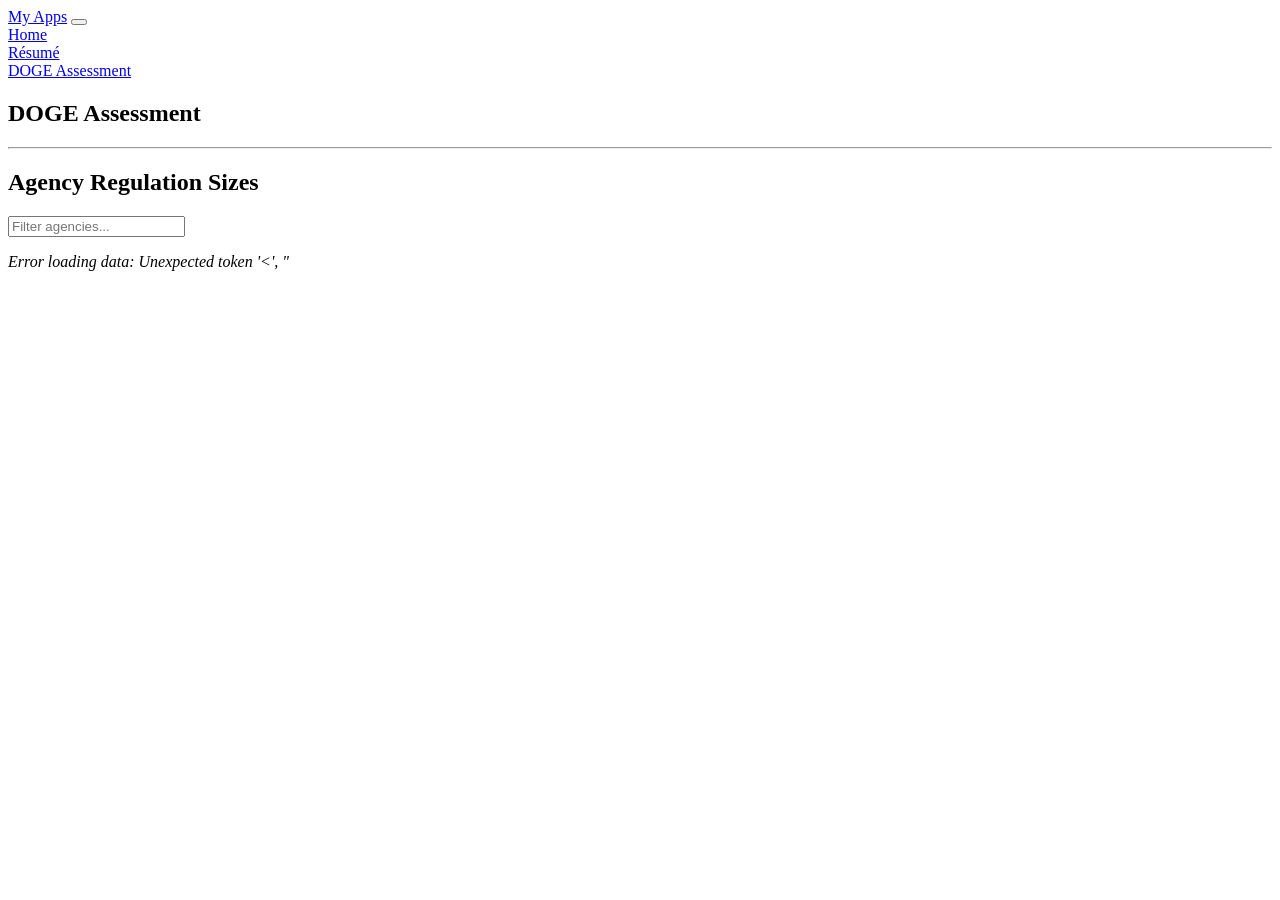
==== Client/wwwroot/doge.html @ 3cd10e2a "Convert Blazor pages to static HTML with JavaScript Co-authored-by: muneebakhter <26473093+muneebakh" ====
<!DOCTYPE html>
<html lang="en">

<head>
    <meta charset="utf-8" />
    <meta name="viewport" content="width=device-width, initial-scale=1.0" />
    <title>DOGE Assessment - Mickey's Website</title>
    <base href="/" />
    <link href="css/bootstrap/bootstrap.min.css" rel="stylesheet" />
    <link href="css/app.css" rel="stylesheet" />
    <link rel="icon" type="image/png" href="favicon.png" />
    <style>
        .sortable-header {
            cursor: pointer;
            user-select: none;
        }
        .sortable-header:hover {
            background-color: #f8f9fa;
        }
    </style>
</head>

<body>
    <div class="page">
        <div class="sidebar">
            <nav id="nav-menu">
                <div class="top-row ps-3 navbar navbar-dark">
                    <div class="container-fluid">
                        <a class="navbar-brand" href="index.html">My Apps</a>
                        <button title="Navigation menu" class="navbar-toggler" onclick="toggleNavMenu()">
                            <span class="navbar-toggler-icon"></span>
                        </button>
                    </div>
                </div>

                <div class="nav-scrollable" id="navMenu">
                    <nav class="flex-column">
                        <div class="nav-item px-3">
                            <a class="nav-link" href="index.html">
                                <span class="oi oi-home" aria-hidden="true"></span> Home
                            </a>
                        </div>

                        <div class="nav-item px-3">
                            <a class="nav-link" href="resume.html">
                                <span class="oi oi-document" aria-hidden="true"></span> Résumé
                            </a>
                        </div>

                        <div class="nav-item px-3">
                            <a class="nav-link active" href="doge.html">
                                <span class="oi oi-puzzle-piece" aria-hidden="true"></span> DOGE Assessment
                            </a>
                        </div>
                    </nav>
                </div>
            </nav>
        </div>

        <main>
            <article class="content px-4">
                <h1>DOGE Assessment</h1>
                <hr />
                <h2>Agency Regulation Sizes</h2>

                <input id="searchInput" class="form-control mb-2" placeholder="Filter agencies..." />

                <div id="loading" style="display: none;">
                    <p><em>Loading…</em></p>
                </div>

                <table class="table table-striped table-hover" id="agencyTable" style="display: none;">
                    <thead>
                        <tr>
                            <th class="sortable-header" onclick="sortBy('AgencyName')">
                                Agency <span id="sort-AgencyName"></span>
                            </th>
                            <th class="sortable-header" onclick="sortBy('RegulationSizeMb')">
                                Size&nbsp;(MB) <span id="sort-RegulationSizeMb"></span>
                            </th>
                            <th class="sortable-header" onclick="sortBy('LastUpdated')">
                                Last&nbsp;Updated <span id="sort-LastUpdated"></span>
                            </th>
                        </tr>
                    </thead>
                    <tbody id="agencyTableBody">
                    </tbody>
                </table>
            </article>
        </main>
    </div>

    <script>
        let agencies = [];
        let sortColumn = 'AgencyName';
        let sortAsc = true;

        function toggleNavMenu() {
            const navMenu = document.getElementById('navMenu');
            navMenu.classList.toggle('collapse');
        }

        async function loadAgencies() {
            const loading = document.getElementById('loading');
            const table = document.getElementById('agencyTable');
            
            loading.style.display = 'block';
            
            try {
                const response = await fetch('/api/agencies');
                agencies = await response.json();
                loading.style.display = 'none';
                table.style.display = 'table';
                renderTable();
            } catch (error) {
                loading.innerHTML = '<p class="text-danger"><em>Error loading data: ' + error.message + '</em></p>';
            }
        }

        function filterAndSort() {
            const search = document.getElementById('searchInput').value.toLowerCase();
            
            let filtered = agencies;
            if (search) {
                filtered = agencies.filter(a => 
                    a.agencyName.toLowerCase().includes(search)
                );
            }

            let sorted = [...filtered];
            switch (sortColumn) {
                case 'RegulationSizeMb':
                    sorted.sort((a, b) => sortAsc ? 
                        a.regulationSizeMb - b.regulationSizeMb : 
                        b.regulationSizeMb - a.regulationSizeMb
                    );
                    break;
                case 'LastUpdated':
                    sorted.sort((a, b) => {
                        const dateA = new Date(a.lastUpdated);
                        const dateB = new Date(b.lastUpdated);
                        return sortAsc ? dateA - dateB : dateB - dateA;
                    });
                    break;
                default: // AgencyName
                    sorted.sort((a, b) => sortAsc ? 
                        a.agencyName.localeCompare(b.agencyName) : 
                        b.agencyName.localeCompare(a.agencyName)
                    );
            }

            return sorted;
        }

        function renderTable() {
            const tbody = document.getElementById('agencyTableBody');
            const filtered = filterAndSort();
            
            tbody.innerHTML = '';
            
            filtered.forEach(agency => {
                const row = tbody.insertRow();
                row.insertCell(0).textContent = agency.agencyName;
                row.insertCell(1).textContent = agency.regulationSizeMb.toFixed(2) + ' MB';
                
                const lastUpdated = new Date(agency.lastUpdated);
                row.insertCell(2).textContent = lastUpdated.toLocaleDateString();
            });

            updateSortIndicators();
        }

        function updateSortIndicators() {
            // Clear all indicators
            document.getElementById('sort-AgencyName').textContent = '';
            document.getElementById('sort-RegulationSizeMb').textContent = '';
            document.getElementById('sort-LastUpdated').textContent = '';
            
            // Set current indicator
            const indicator = sortAsc ? '▲' : '▼';
            document.getElementById('sort-' + sortColumn).textContent = indicator;
        }

        function sortBy(column) {
            if (sortColumn === column) {
                sortAsc = !sortAsc;
            } else {
                sortColumn = column;
                sortAsc = true;
            }
            renderTable();
        }

        // Event listeners
        document.getElementById('searchInput').addEventListener('input', renderTable);

        // Load data on page load
        loadAgencies();
    </script>
</body>

</html>
---- Client/wwwroot/css/app.css ----
@import url('open-iconic/font/css/open-iconic-bootstrap.min.css');

html, body {
    font-family: 'Helvetica Neue', Helvetica, Arial, sans-serif;
}

h1:focus {
    outline: none;
}

a, .btn-link {
    color: #0071c1;
}

.btn-primary {
    color: #fff;
    background-color: #1b6ec2;
    border-color: #1861ac;
}

.btn:focus, .btn:active:focus, .btn-link.nav-link:focus, .form-control:focus, .form-check-input:focus {
  box-shadow: 0 0 0 0.1rem white, 0 0 0 0.25rem #258cfb;
}

.content {
    padding-top: 1.1rem;
}

.valid.modified:not([type=checkbox]) {
    outline: 1px solid #26b050;
}

.invalid {
    outline: 1px solid red;
}

.validation-message {
    color: red;
}

/* Page Layout */
.page {
    position: relative;
    display: flex;
    flex-direction: column;
}

.sidebar {
    background-image: linear-gradient(180deg, rgb(5, 39, 103) 0%, #3a0647 70%);
}

.top-row {
    background-color: #f7f7f7;
    border-bottom: 1px solid #d6d5d5;
    justify-content: flex-end;
    height: 3.5rem;
    display: flex;
    align-items: center;
}

.top-row a, .top-row .btn-link {
    white-space: nowrap;
    margin-left: 1.5rem;
    text-decoration: none;
}

.top-row a:hover, .top-row .btn-link:hover {
    text-decoration: underline;
}

.top-row a:first-child {
    overflow: hidden;
    text-overflow: ellipsis;
}

@media (max-width: 640.98px) {
    .top-row:not(.auth) {
        display: none;
    }

    .top-row.auth {
        justify-content: space-between;
    }

    .top-row a, .top-row .btn-link {
        margin-left: 0;
    }
}

@media (min-width: 641px) {
    .page {
        flex-direction: row;
    }

    .sidebar {
        width: 250px;
        height: 100vh;
        position: sticky;
        top: 0;
    }

    .top-row {
        position: sticky;
        top: 0;
        z-index: 1;
    }

    main > article {
        padding-left: 2rem !important;
        padding-right: 1.5rem !important;
    }
}

main {
    flex: 1;
}

.sidebar {
    background-image: linear-gradient(180deg, rgb(5, 39, 103) 0%, #3a0647 70%);
}

.top-row {
    background-color: rgba(0,0,0,0.4);
    border: 0;
    height: 3.5rem;
}

.navbar-brand {
    font-size: 1.1rem;
}

.navbar-toggler {
    background-color: rgba(255, 255, 255, 0.1);
}

.top-row a {
    color: white;
}

.nav-scrollable {
    display: none;
}

.nav-scrollable:not(.collapse) {
    display: block;
}

.nav-item {
    font-size: 0.9rem;
    padding-bottom: 0.5rem;
}

.nav-item:first-of-type {
    padding-top: 1rem;
}

.nav-item:last-of-type {
    padding-bottom: 1rem;
}

.nav-item a {
    color: #d7d7d7;
    border-radius: 4px;
    height: 3rem;
    display: flex;
    align-items: center;
    line-height: 3rem;
}

.nav-item a.active {
    background-color: rgba(255,255,255,0.25);
    color: white;
}

.nav-item a:hover {
    background-color: rgba(255,255,255,0.1);
    color: white;
}

@media (min-width: 641px) {
    .nav-scrollable {
        display: block;
    }
}
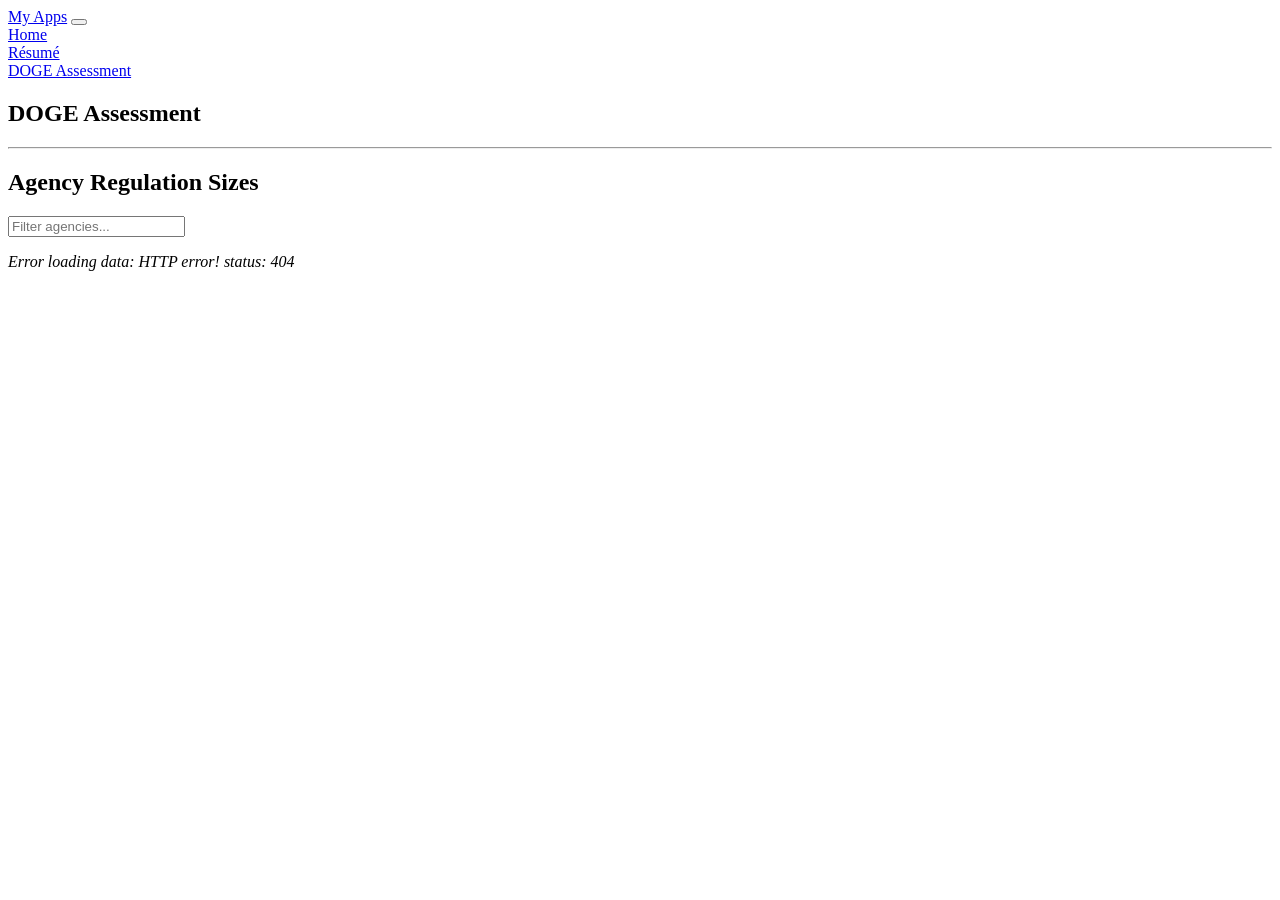
==== commit 57dbb68d: "Improve error handling in DOGE Assessment page Co-authored-by: muneebakhter <26473093+muneebakhter@u" ====
--- a/Client/wwwroot/doge.html
+++ b/Client/wwwroot/doge.html
@@ -108,11 +108,15 @@
             
             try {
                 const response = await fetch('/api/agencies');
+                if (!response.ok) {
+                    throw new Error(`HTTP error! status: ${response.status}`);
+                }
                 agencies = await response.json();
                 loading.style.display = 'none';
                 table.style.display = 'table';
                 renderTable();
             } catch (error) {
+                loading.style.display = 'block';
                 loading.innerHTML = '<p class="text-danger"><em>Error loading data: ' + error.message + '</em></p>';
             }
         }
